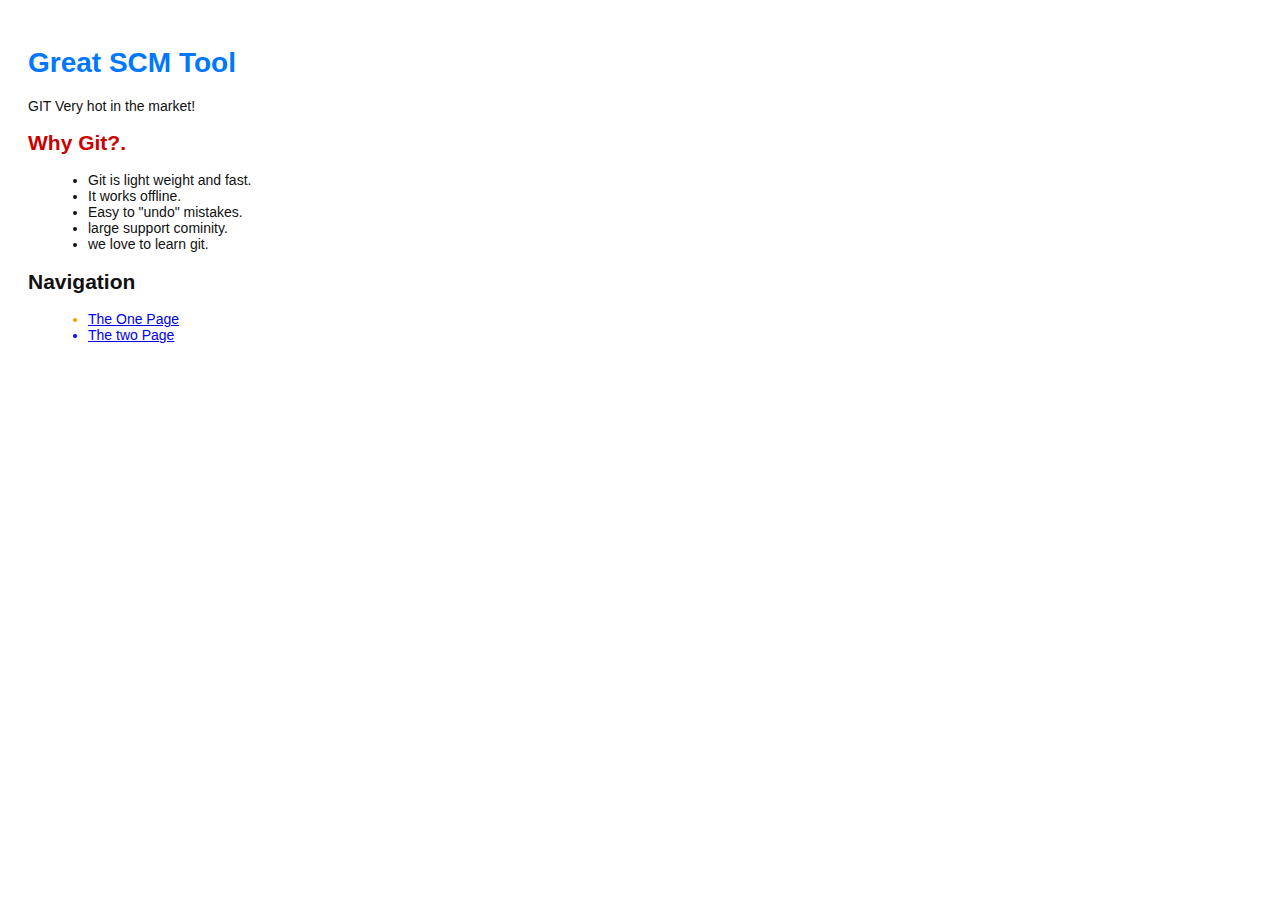
==== index.html @ b24af900 "merging branch master to feature" ====
<!DOCTYPE html> <html lang="en"> <head> <title>Welcome to GIT world!</title><link rel="stylesheet" href="main.css" /> <meta charset="utf-8" /> </head> <body> <h1 style="color: #07F">Great SCM Tool</h1> <p> GIT Very hot in the market!</p> <h2 style="color: #C00">Why Git?.</h2> <ul> <li>Git is light weight and fast. <li>It works offline.<li>Easy to "undo" mistakes.<li>large support cominity.<li>we love to learn git.</li> </ul></p><h2>Navigation</h2> <ul> <li style="color: #F90"> <a href="one.html">The One Page</a> </li> <li style="color: #00F"> <a href="two.html">The two Page</a> </li> </ul>  </body> </html>
---- main.css ----
body { padding: 20px; font-family: Verdana, Arial, Helvetica, sans-serif; font-size: 14px; color: #111; } p, ul { margin-bottom: 10px; } ul { margin-left: 20px; }
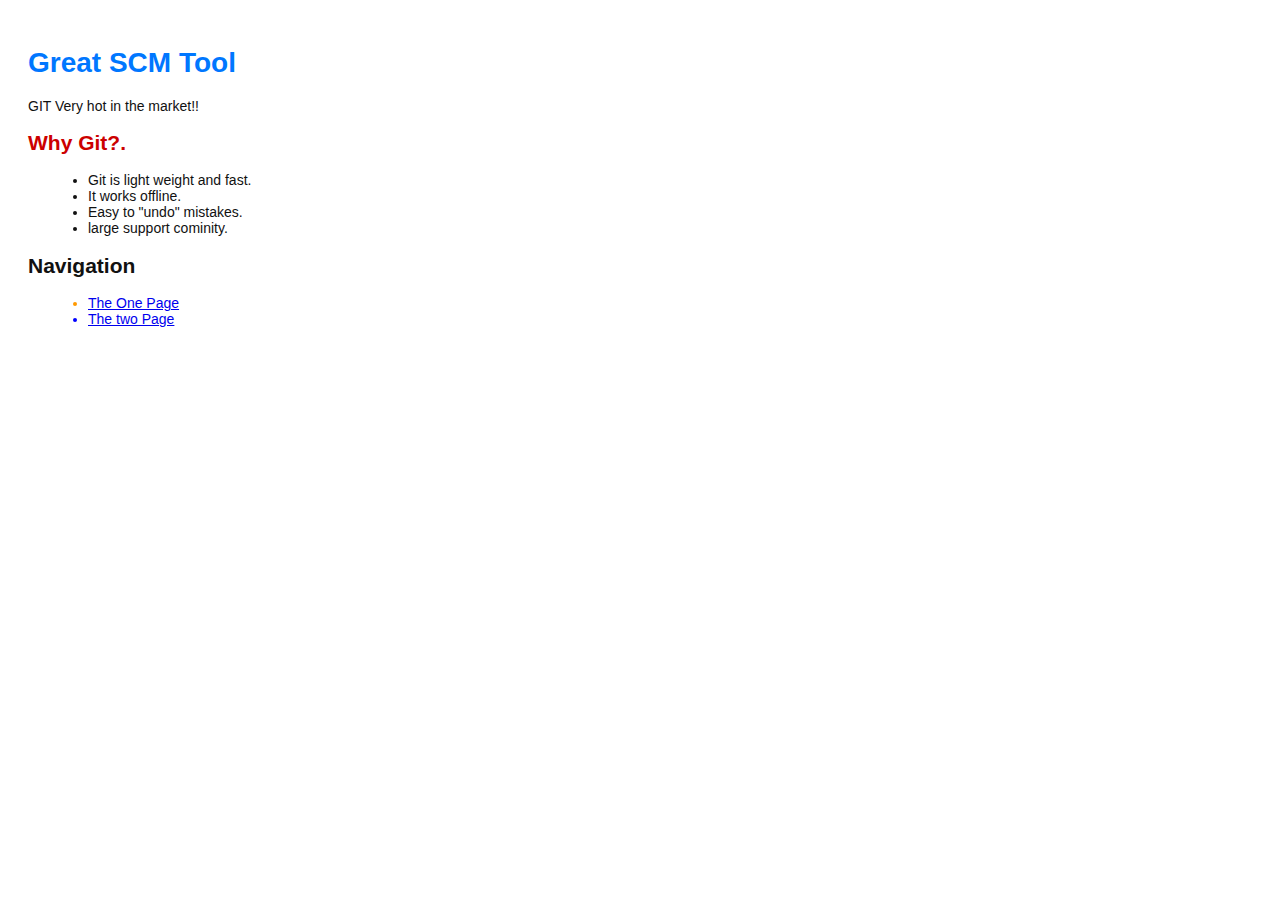
==== commit 47f58f87: "index.html changed in feature" ====
--- a/index.html
+++ b/index.html
@@ -1 +1 @@
-<!DOCTYPE html> <html lang="en"> <head> <title>Welcome to GIT world!</title><link rel="stylesheet" href="main.css" /> <meta charset="utf-8" /> </head> <body> <h1 style="color: #07F">Great SCM Tool</h1> <p> GIT Very hot in the market!</p> <h2 style="color: #C00">Why Git?.</h2> <ul> <li>Git is light weight and fast. <li>It works offline.<li>Easy to "undo" mistakes.<li>large support cominity.<li>we love to learn git.</li> </ul></p><h2>Navigation</h2> <ul> <li style="color: #F90"> <a href="one.html">The One Page</a> </li> <li style="color: #00F"> <a href="two.html">The two Page</a> </li> </ul>  </body> </html>+<!DOCTYPE html> <html lang="en"> <head> <title>Welcome to GIT world!</title><link rel="stylesheet" href="main.css" /> <meta charset="utf-8" /> </head> <body> <h1 style="color: #07F">Great SCM Tool</h1> <p> GIT Very hot in the market!!</p> <h2 style="color: #C00">Why Git?.</h2> <ul> <li>Git is light weight and fast. <li>It works offline.<li>Easy to "undo" mistakes.<li>large support cominity.</li> </ul></p><h2>Navigation</h2> <ul> <li style="color: #F90"> <a href="one.html">The One Page</a> </li> <li style="color: #00F"> <a href="two.html">The two Page</a> </li> </ul>  </body> </html>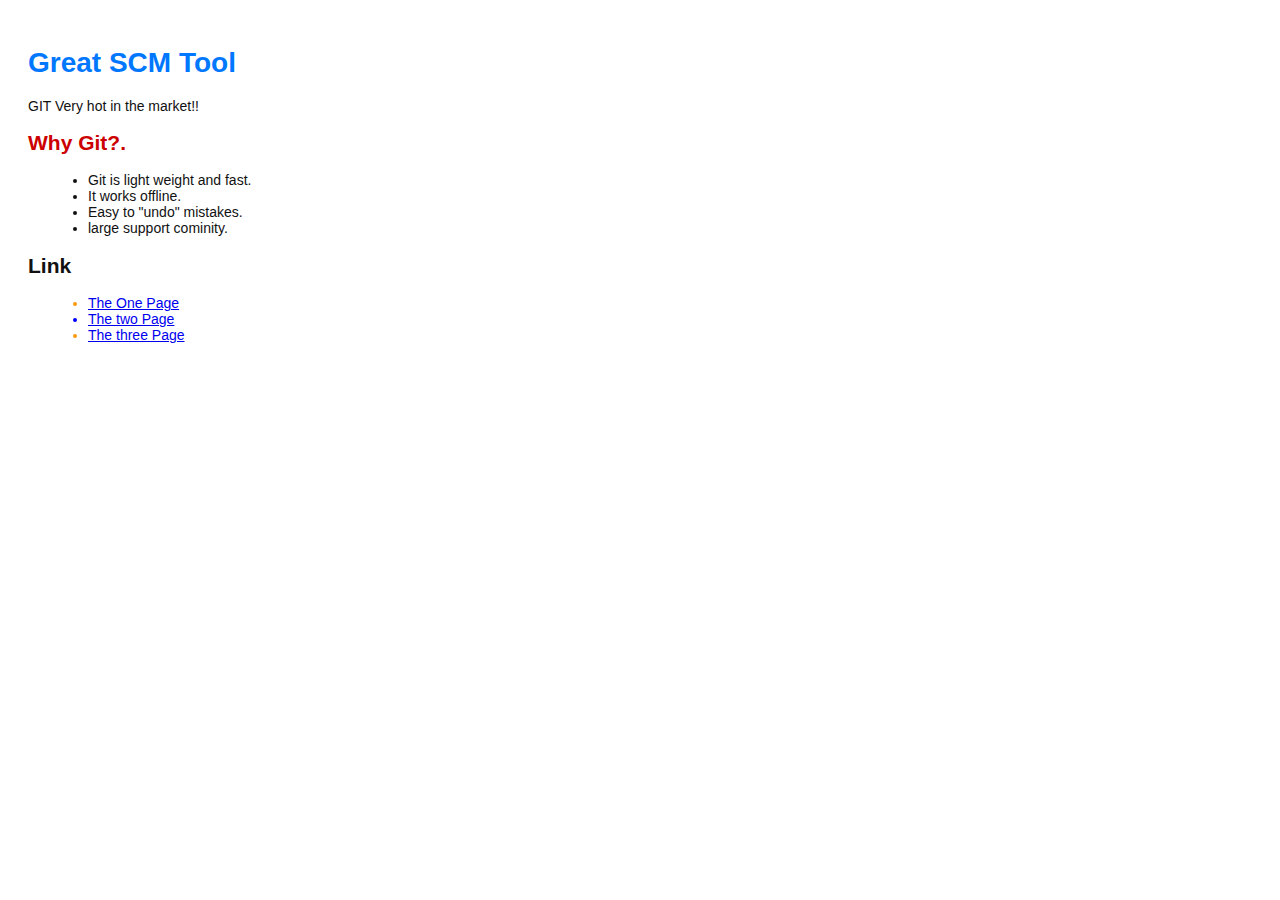
==== commit 6a901bcc: "added link in feature branch" ====
--- a/index.html
+++ b/index.html
@@ -1 +1 @@
-<!DOCTYPE html> <html lang="en"> <head> <title>Welcome to GIT world!</title><link rel="stylesheet" href="main.css" /> <meta charset="utf-8" /> </head> <body> <h1 style="color: #07F">Great SCM Tool</h1> <p> GIT Very hot in the market!!</p> <h2 style="color: #C00">Why Git?.</h2> <ul> <li>Git is light weight and fast. <li>It works offline.<li>Easy to "undo" mistakes.<li>large support cominity.</li> </ul></p><h2>Navigation</h2> <ul> <li style="color: #F90"> <a href="one.html">The One Page</a> </li> <li style="color: #00F"> <a href="two.html">The two Page</a> </li> </ul>  </body> </html>+<!DOCTYPE html> <html lang="en"> <head> <title>Welcome to GIT world!</title><link rel="stylesheet" href="main.css" /> <meta charset="utf-8" /> </head> <body> <h1 style="color: #07F">Great SCM Tool</h1> <p> GIT Very hot in the market!!</p> <h2 style="color: #C00">Why Git?.</h2> <ul> <li>Git is light weight and fast. <li>It works offline.<li>Easy to "undo" mistakes.<li>large support cominity.</li> </ul></p><h2>Link</h2> <ul> <li style="color: #F90"> <a href="one.html">The One Page</a> </li> <li style="color: #00F"> <a href="two.html">The two Page</a> </li><li style="color: #F90"> <a href="one.html">The three Page</a> </li> </ul>  </body> </html>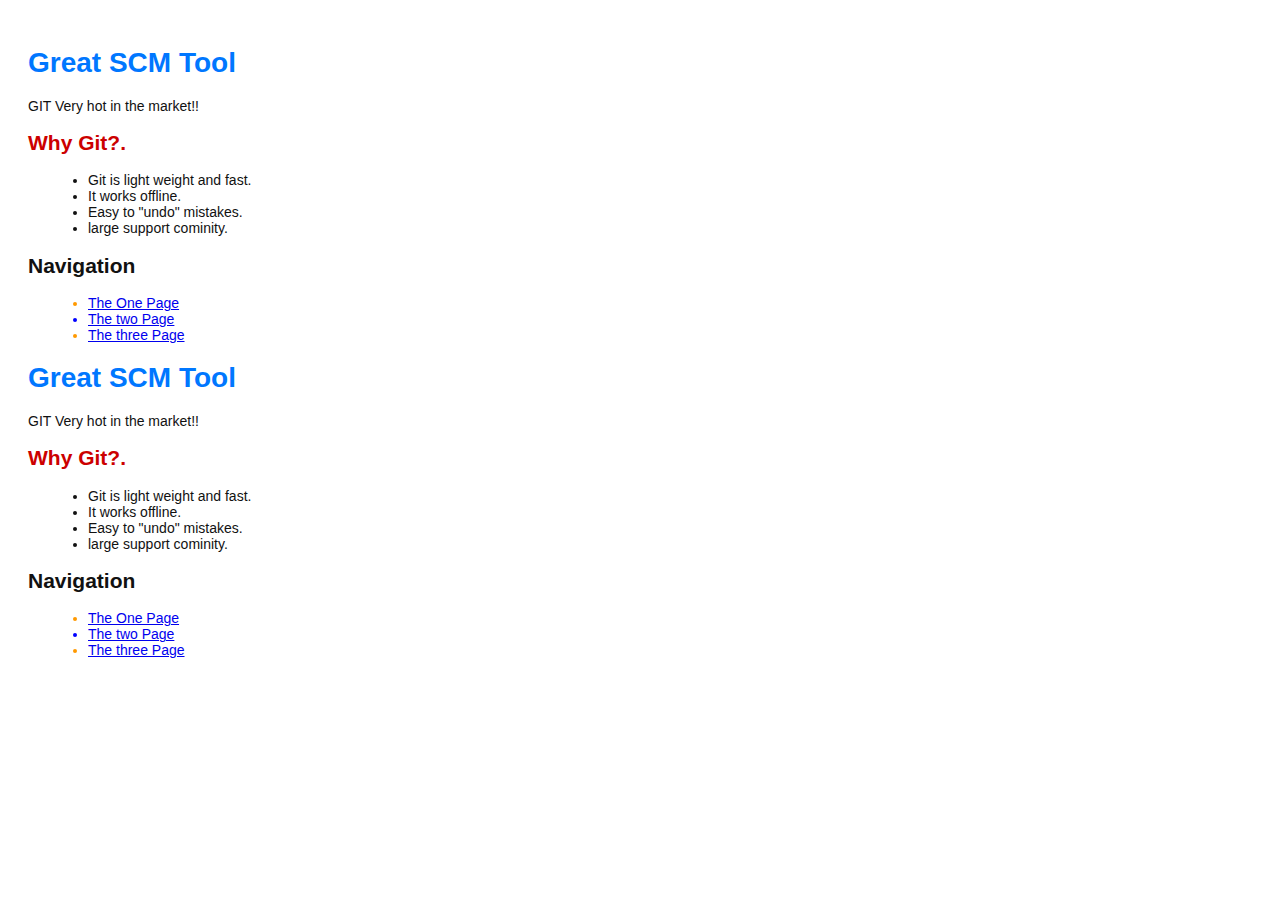
==== commit ce2d70da: "conflict resolved" ====
--- a/index.html
+++ b/index.html
@@ -1 +1,5 @@
-<!DOCTYPE html> <html lang="en"> <head> <title>Welcome to GIT world!</title><link rel="stylesheet" href="main.css" /> <meta charset="utf-8" /> </head> <body> <h1 style="color: #07F">Great SCM Tool</h1> <p> GIT Very hot in the market!!</p> <h2 style="color: #C00">Why Git?.</h2> <ul> <li>Git is light weight and fast. <li>It works offline.<li>Easy to "undo" mistakes.<li>large support cominity.</li> </ul></p><h2>Link</h2> <ul> <li style="color: #F90"> <a href="one.html">The One Page</a> </li> <li style="color: #00F"> <a href="two.html">The two Page</a> </li><li style="color: #F90"> <a href="one.html">The three Page</a> </li> </ul>  </body> </html>+
+<!DOCTYPE html> <html lang="en"> <head> <title>Welcome to GIT world!</title><link rel="stylesheet" href="main.css" /> <meta charset="utf-8" /> </head> <body> <h1 style="color: #07F">Great SCM Tool</h1> <p> GIT Very hot in the market!!</p> <h2 style="color: #C00">Why Git?.</h2> <ul> <li>Git is light weight and fast. <li>It works offline.<li>Easy to "undo" mistakes.<li>large support cominity.</li> </ul></p><h2>Navigation</h2> <ul> <li style="color: #F90"> <a href="one.html">The One Page</a> </li> <li style="color: #00F"> <a href="two.html">The two Page</a> </li><li style="color: #F90"> <a href="one.html">The three Page</a> </li> </ul>  </body> </html>
+
+<!DOCTYPE html> <html lang="en"> <head> <title>Welcome to GIT world!</title><link rel="stylesheet" href="main.css" /> <meta charset="utf-8" /> </head> <body> <h1 style="color: #07F">Great SCM Tool</h1> <p> GIT Very hot in the market!!</p> <h2 style="color: #C00">Why Git?.</h2> <ul> <li>Git is light weight and fast. <li>It works offline.<li>Easy to "undo" mistakes.<li>large support cominity.</li> </ul></p><h2>Navigation</h2> <ul> <li style="color: #F90"> <a href="one.html">The One Page</a> </li> <li style="color: #00F"> <a href="two.html">The two Page</a> </li><li style="color: #F90"> <a href="one.html">The three Page</a> </li> </ul>  </body> </html>
+
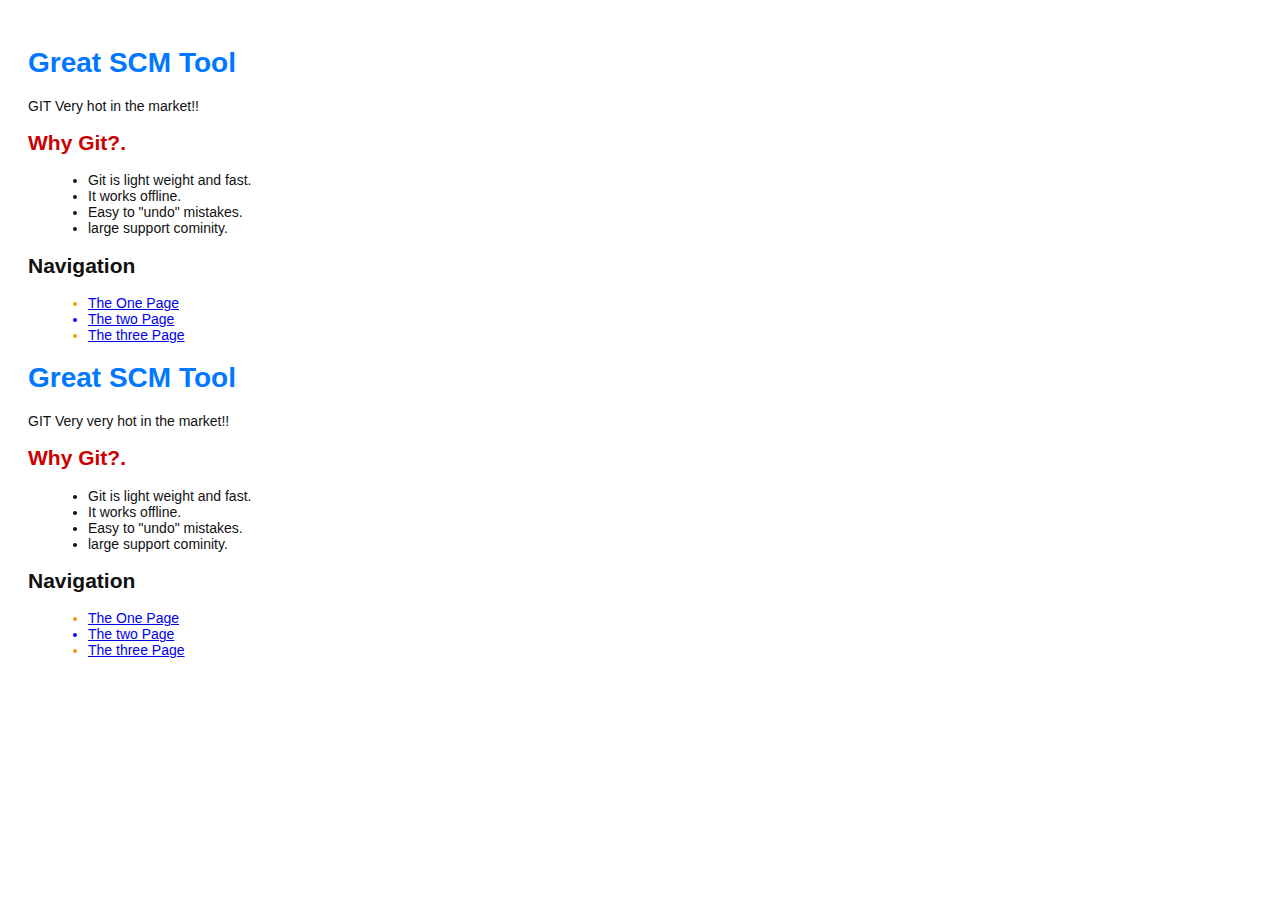
==== commit 81524d85: "Merge branch 'git-training'" ====
--- a/index.html
+++ b/index.html
@@ -1,5 +1,5 @@
 
 <!DOCTYPE html> <html lang="en"> <head> <title>Welcome to GIT world!</title><link rel="stylesheet" href="main.css" /> <meta charset="utf-8" /> </head> <body> <h1 style="color: #07F">Great SCM Tool</h1> <p> GIT Very hot in the market!!</p> <h2 style="color: #C00">Why Git?.</h2> <ul> <li>Git is light weight and fast. <li>It works offline.<li>Easy to "undo" mistakes.<li>large support cominity.</li> </ul></p><h2>Navigation</h2> <ul> <li style="color: #F90"> <a href="one.html">The One Page</a> </li> <li style="color: #00F"> <a href="two.html">The two Page</a> </li><li style="color: #F90"> <a href="one.html">The three Page</a> </li> </ul>  </body> </html>
 
-<!DOCTYPE html> <html lang="en"> <head> <title>Welcome to GIT world!</title><link rel="stylesheet" href="main.css" /> <meta charset="utf-8" /> </head> <body> <h1 style="color: #07F">Great SCM Tool</h1> <p> GIT Very hot in the market!!</p> <h2 style="color: #C00">Why Git?.</h2> <ul> <li>Git is light weight and fast. <li>It works offline.<li>Easy to "undo" mistakes.<li>large support cominity.</li> </ul></p><h2>Navigation</h2> <ul> <li style="color: #F90"> <a href="one.html">The One Page</a> </li> <li style="color: #00F"> <a href="two.html">The two Page</a> </li><li style="color: #F90"> <a href="one.html">The three Page</a> </li> </ul>  </body> </html>
+<!DOCTYPE html> <html lang="en"> <head> <title>Welcome to GIT world!</title><link rel="stylesheet" href="main.css" /> <meta charset="utf-8" /> </head> <body> <h1 style="color: #07F">Great SCM Tool</h1> <p> GIT Very very hot in the market!!</p> <h2 style="color: #C00">Why Git?.</h2> <ul> <li>Git is light weight and fast. <li>It works offline.<li>Easy to "undo" mistakes.<li>large support cominity.</li> </ul></p><h2>Navigation</h2> <ul> <li style="color: #F90"> <a href="one.html">The One Page</a> </li> <li style="color: #00F"> <a href="two.html">The two Page</a> </li><li style="color: #F90"> <a href="one.html">The three Page</a> </li> </ul>  </body> </html>
 
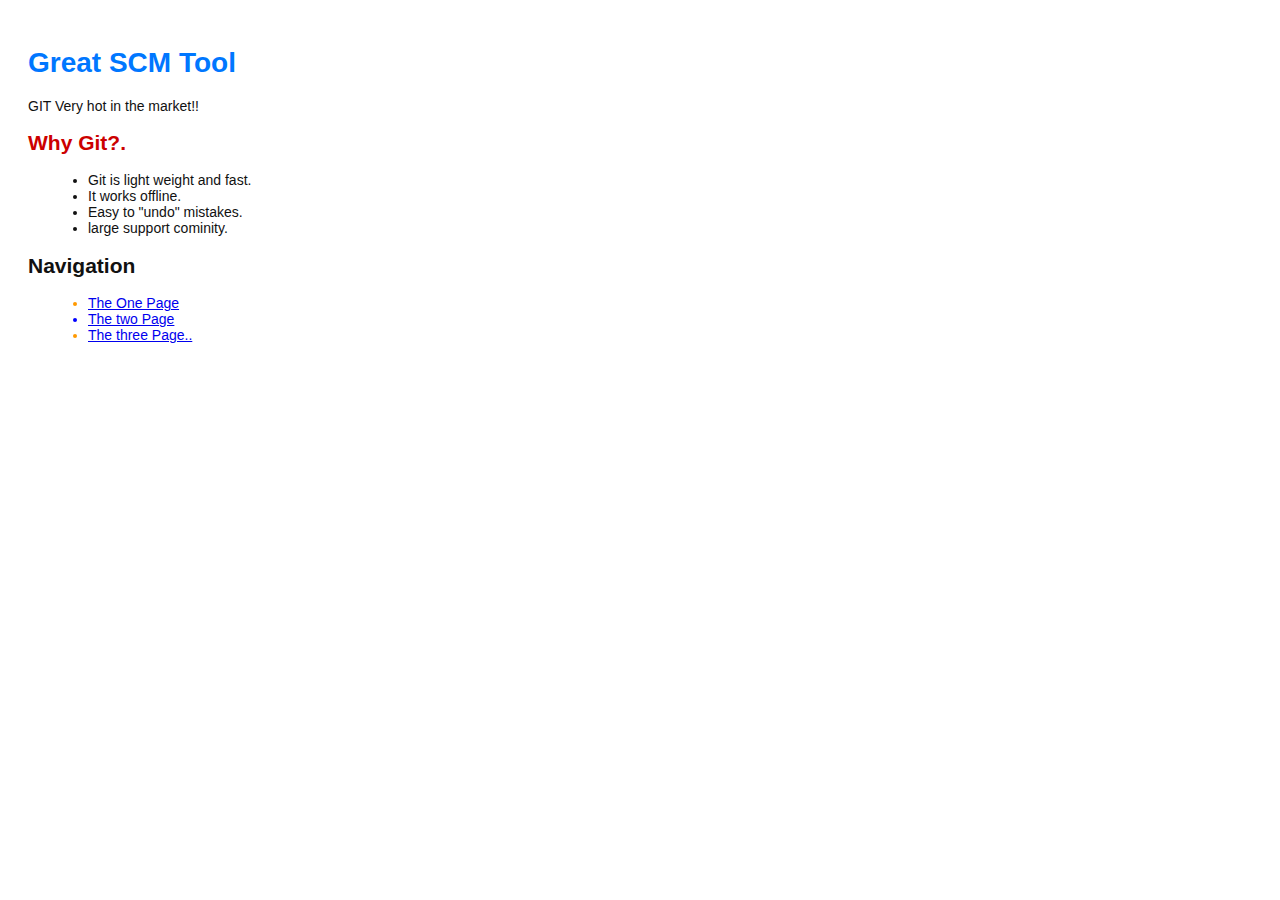
==== commit 89593d43: "demo modified 8888" ====
--- a/index.html
+++ b/index.html
@@ -1,5 +1,6 @@
 
-<!DOCTYPE html> <html lang="en"> <head> <title>Welcome to GIT world!</title><link rel="stylesheet" href="main.css" /> <meta charset="utf-8" /> </head> <body> <h1 style="color: #07F">Great SCM Tool</h1> <p> GIT Very hot in the market!!</p> <h2 style="color: #C00">Why Git?.</h2> <ul> <li>Git is light weight and fast. <li>It works offline.<li>Easy to "undo" mistakes.<li>large support cominity.</li> </ul></p><h2>Navigation</h2> <ul> <li style="color: #F90"> <a href="one.html">The One Page</a> </li> <li style="color: #00F"> <a href="two.html">The two Page</a> </li><li style="color: #F90"> <a href="one.html">The three Page</a> </li> </ul>  </body> </html>
 
-<!DOCTYPE html> <html lang="en"> <head> <title>Welcome to GIT world!</title><link rel="stylesheet" href="main.css" /> <meta charset="utf-8" /> </head> <body> <h1 style="color: #07F">Great SCM Tool</h1> <p> GIT Very very hot in the market!!</p> <h2 style="color: #C00">Why Git?.</h2> <ul> <li>Git is light weight and fast. <li>It works offline.<li>Easy to "undo" mistakes.<li>large support cominity.</li> </ul></p><h2>Navigation</h2> <ul> <li style="color: #F90"> <a href="one.html">The One Page</a> </li> <li style="color: #00F"> <a href="two.html">The two Page</a> </li><li style="color: #F90"> <a href="one.html">The three Page</a> </li> </ul>  </body> </html>
+<!DOCTYPE html> <html lang="en"> <head> <title>Welcome to GIT world!</title><link rel="stylesheet" href="main.css" /> <meta charset="utf-8" /> </head> <body> <h1 style="color: #07F">Great SCM Tool</h1> <p> GIT Very hot in the market!!</p> <h2 style="color: #C00">Why Git?.</h2> <ul> <li>Git is light weight and fast. <li>It works offline.<li>Easy to "undo" mistakes.<li>large support cominity.</li> </ul></p><h2>Navigation</h2> <ul> <li style="color: #F90"> <a href="one.html">The One Page</a> </li> <li style="color: #00F"> <a href="two.html">The two Page</a> </li><li style="color: #F90"> <a href="one.html">The three Page..</a> </li> </ul>  </body> </html>
 
+
+
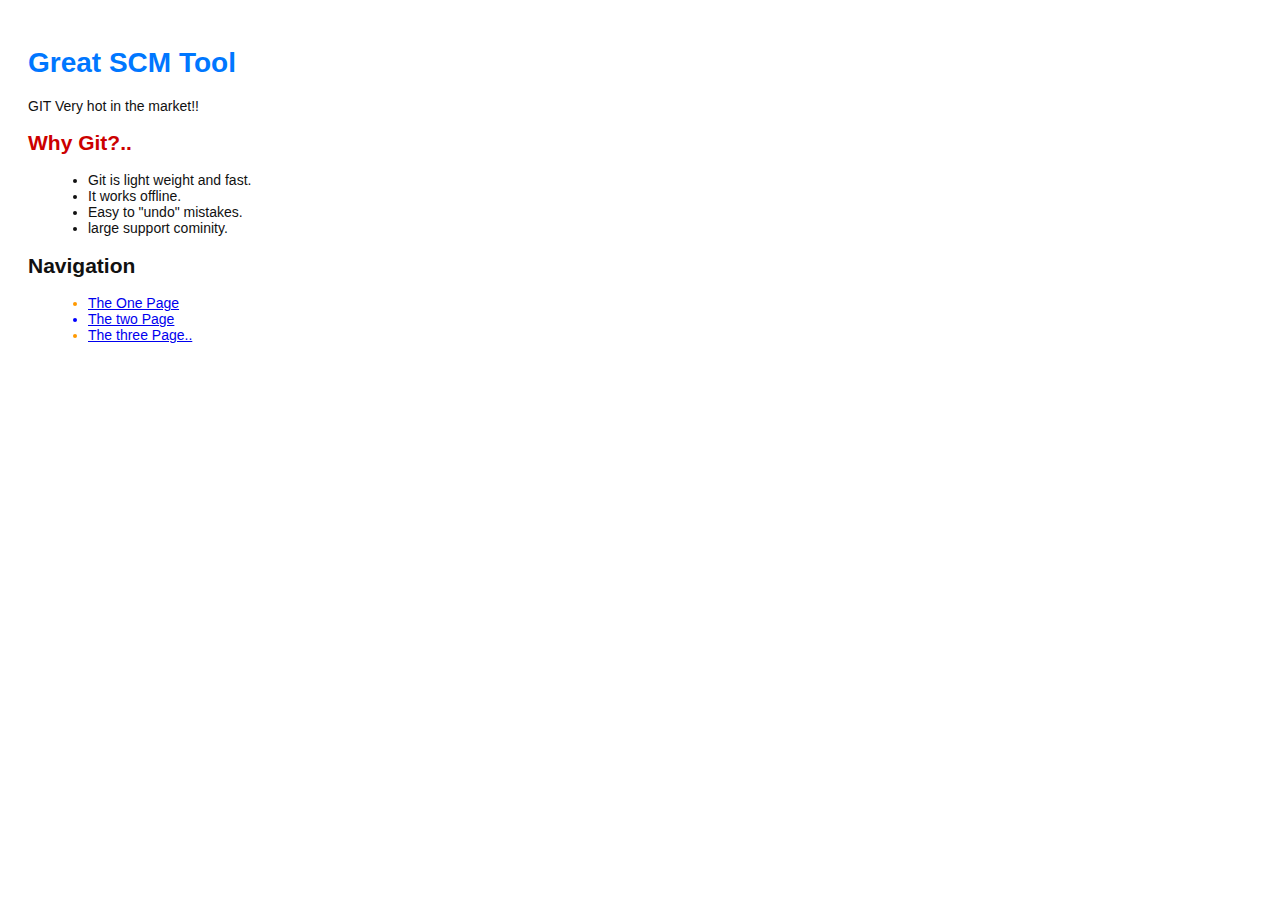
==== commit f9d2f508: "added the bitbucket page" ====
--- a/index.html
+++ b/index.html
@@ -1,6 +1,6 @@
 
 
-<!DOCTYPE html> <html lang="en"> <head> <title>Welcome to GIT world!</title><link rel="stylesheet" href="main.css" /> <meta charset="utf-8" /> </head> <body> <h1 style="color: #07F">Great SCM Tool</h1> <p> GIT Very hot in the market!!</p> <h2 style="color: #C00">Why Git?.</h2> <ul> <li>Git is light weight and fast. <li>It works offline.<li>Easy to "undo" mistakes.<li>large support cominity.</li> </ul></p><h2>Navigation</h2> <ul> <li style="color: #F90"> <a href="one.html">The One Page</a> </li> <li style="color: #00F"> <a href="two.html">The two Page</a> </li><li style="color: #F90"> <a href="one.html">The three Page..</a> </li> </ul>  </body> </html>
+<!DOCTYPE html> <html lang="en"> <head> <title>Welcome to GIT world!</title><link rel="stylesheet" href="main.css" /> <meta charset="utf-8" /> </head> <body> <h1 style="color: #07F">Great SCM Tool</h1> <p> GIT Very hot in the market!!</p> <h2 style="color: #C00">Why Git?..</h2> <ul> <li>Git is light weight and fast. <li>It works offline.<li>Easy to "undo" mistakes.<li>large support cominity.</li> </ul></p><h2>Navigation</h2> <ul> <li style="color: #F90"> <a href="one.html">The One Page</a> </li> <li style="color: #00F"> <a href="two.html">The two Page</a> </li><li style="color: #F90"> <a href="one.html">The three Page..</a> </li> </ul>  </body> </html>
 
 
 
